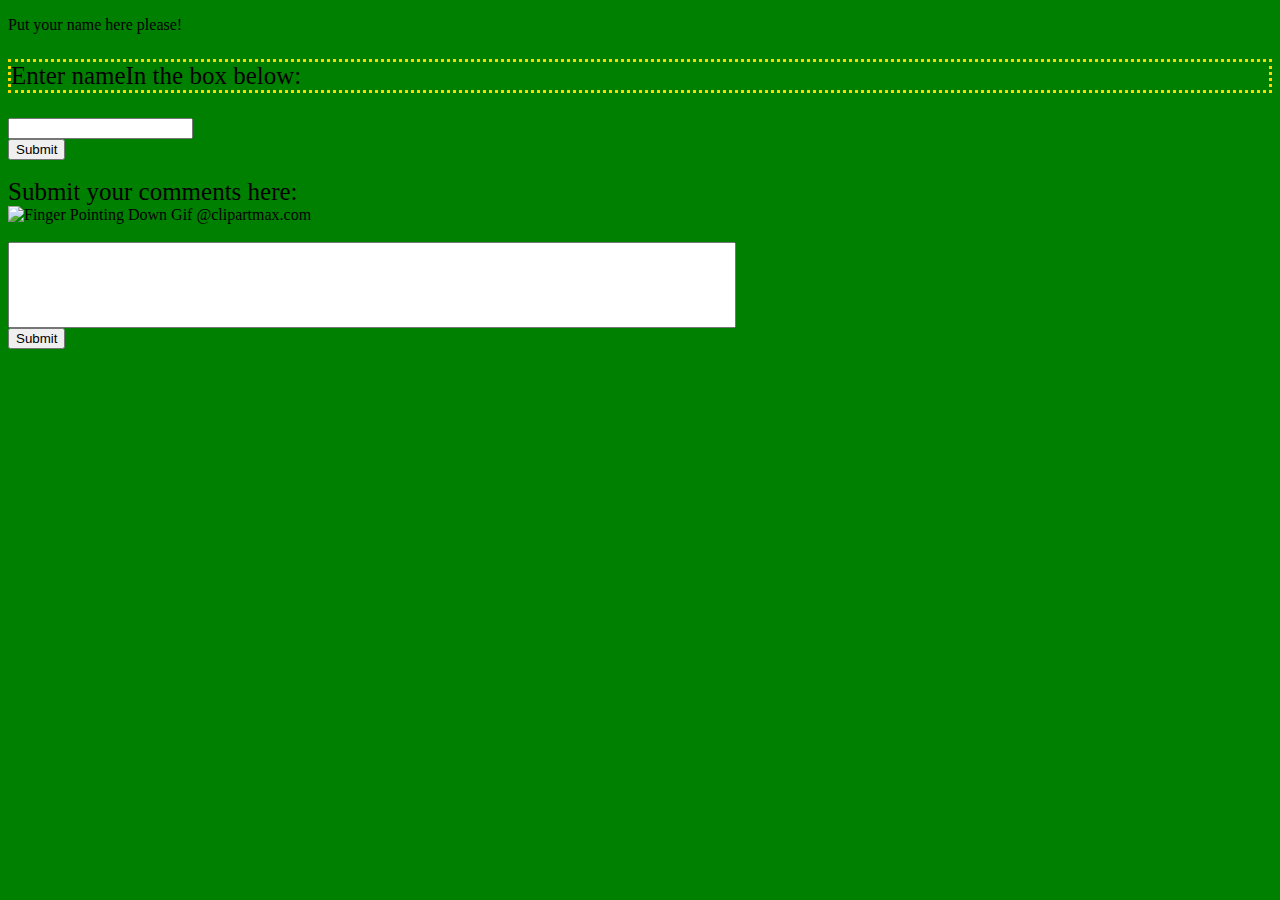
==== main.html @ 215e27ca "Added some css with second html page changed some of the operat ions used for the js. Linked two scr" ====
<!DOCTYPE html>
<html>
    <head>
        <script src="main.js" defer></script>
        <link rel="stylesheet" href="main.css">
    </head>
    <body>
        <p>Put your name here please!</p>
            <form onsubmit="myFunc()">
                <p class="name">Enter nameIn the box below:</p>
                <input type="text" id="usersName" required>
                <br>
                <input type="submit">
                <br>
                <br>
                <label for="submit">Submit your comments here:</label>
                <div class="fadeIn">
                <img src="https://www.clipartmax.com/png/small/38-381949_finger-pointing-down-gif.png" alt="Finger Pointing Down Gif @clipartmax.com" width="40" height="40" style="align-content: center"> 
                </div>
                <br>
                
                <input type="Comment">
                <!-- <button id="submit"></button> -->
                <br>
                <input type="submit">
                
            </form>
            <script>
                function myFunc() {
                    alert("The form was submitted")
                }
            </script>  
    </body>
</html>
---- main.css ----
.container{
    display:grid;
    grid-template-columns: repeat(4, 1fr);
    gap: 10px 20p;
    grid-auto-rows: 100px;
    border: 55px solid gold
}

body {
    background-color: green;
}


p.name{
    font-size: 25px;

}

  label {
    font-size: 25px;
}


body p.name {
    color: black;
    font-size: 25px;
    border-color:gold;
    border-style: dotted;
   
}

body p


input[type=submit]{
    
    font-size: 15px;
}

input[type=comment] {
    height: 80px;
    width: 720px;
}

img:hover {
    transition-delay: 2s;
    
}

.fadeIn {
    animation: fadeIn 12s;
}
@keyframes fadeIn{
    0% {opacity: 0;}
    100% {opacity: 1;};

}
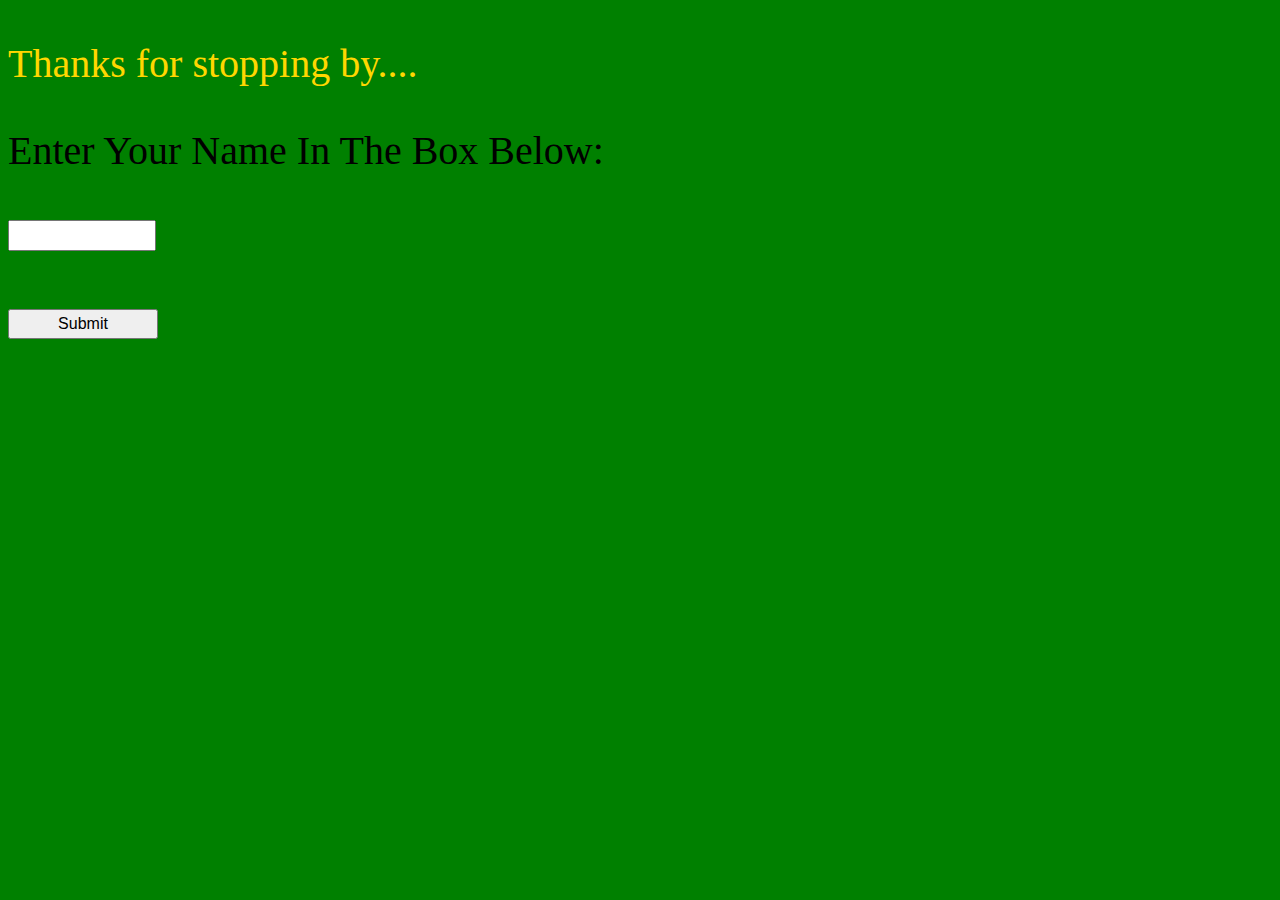
==== commit 2956ca56: "9-3 Front End Portfolio Poject submisson" ====
--- a/main.html
+++ b/main.html
@@ -1,38 +1,29 @@
 <!DOCTYPE html>
 <html>
     <head>
+        <meta name="viewport" content="width=device-width, initial-scale=1.0" />
         <script src="main.js" defer></script>
-        <link rel="stylesheet" href="main.css">
+        <script src="index.js" defer></script>
+        <link rel="stylesheet" href="styles.css">
     </head>
     <body>
-        <p>Put your name here please!</p>
-            <form onsubmit="myFunc()">
-                <p class="name">Enter nameIn the box below:</p>
-                <input type="text" id="usersName" required>
+        <p class="greeting">Thanks for stopping by....</p>
+        <form>
+            <div class="container">
+                <p class="name">Enter Your Name In The Box Below:</p>
+                <input type="text" required >
+                <span id="error"></span>
                 <br>
-                <input type="submit">
+                <input class="user" type="submit">
                 <br>
                 <br>
-                <label for="submit">Submit your comments here:</label>
-                <div class="fadeIn">
-                <img src="https://www.clipartmax.com/png/small/38-381949_finger-pointing-down-gif.png" alt="Finger Pointing Down Gif @clipartmax.com" width="40" height="40" style="align-content: center"> 
-                </div>
-                <br>
-                
-                <input type="Comment">
-                <!-- <button id="submit"></button> -->
-                <br>
-                <input type="submit">
-                
-            </form>
-            <script>
-                function myFunc() {
-                    alert("The form was submitted")
-                }
-            </script>  
-    </body>
-</html>
-
-
-
-
+            </div>
+        </form>
+    </div>
+    <!-- <label for="next page">Next Page:</label>
+    <br> -->
+     <!-- <a class="next" href="index.html">Click here</a> -->
+    <br>
+</main>
+</body>
+</html>--- a/styles.css
+++ b/styles.css
@@ -0,0 +1,131 @@
+
+
+body {
+    background-color: green;
+    /* background-image: url("https://claudiadiaz7.files.wordpress.com/2014/10/9-mc-card-suits-2.gif"); */
+    background-size: 80px 80px;
+
+}
+   
+main {
+    display:grid;
+    grid-template-rows: auto;
+}
+
+main p.greeting {
+ 
+    font-size:x-large;
+    font-style: italic;
+    color: gold;
+    
+}
+
+label {
+    font-size: 25px;
+}
+
+@media(min-width:768px) {
+p.cards {
+    font-size:x-large;
+    font-style: italic;
+    color: gold;
+    
+}
+
+p.pickedCards {
+    font-size: 25px;
+}
+
+p.pointCards {
+    font-size: 25px;
+}
+
+form input {
+    display: grid;
+    height: 20px;
+    width: 400px
+}
+}
+
+label:hover {
+    font-size: 150%;
+    
+}
+
+body p.greeting {
+    font-size: 40px;
+    color:gold;
+
+}
+
+body {
+    background-color: green;
+}
+
+p.name {
+    font-size: 40px;
+}
+
+
+
+input[type=submit]{
+    
+    font-size: 16px;
+    height: 30px;
+    width: 150px;
+    margin-top: 40px;
+}
+
+p.userSearch{
+    font-size: 40px;
+}
+
+input[type=text] {
+    height:25px;
+    width: 140px;
+    margin-top: 46px;
+}
+
+
+
+
+
+
+    
+@media (min-width:992px){
+
+body p.greeting {
+    font-size: 40px;
+    color:gold;
+
+}
+
+body {
+    background-color: green;
+}
+
+p.name {
+    font-size: 40px;
+}
+
+
+
+input[type=submit]{
+    
+    font-size: 16px;
+    height: 30px;
+    width: 150px;
+    margin-top: 40px;
+}
+
+p.userSearch{
+    font-size: 40px;
+}
+
+input[type=text] {
+    height:25px;
+    width: 140px;
+    margin-top: 46px;
+}
+
+}
